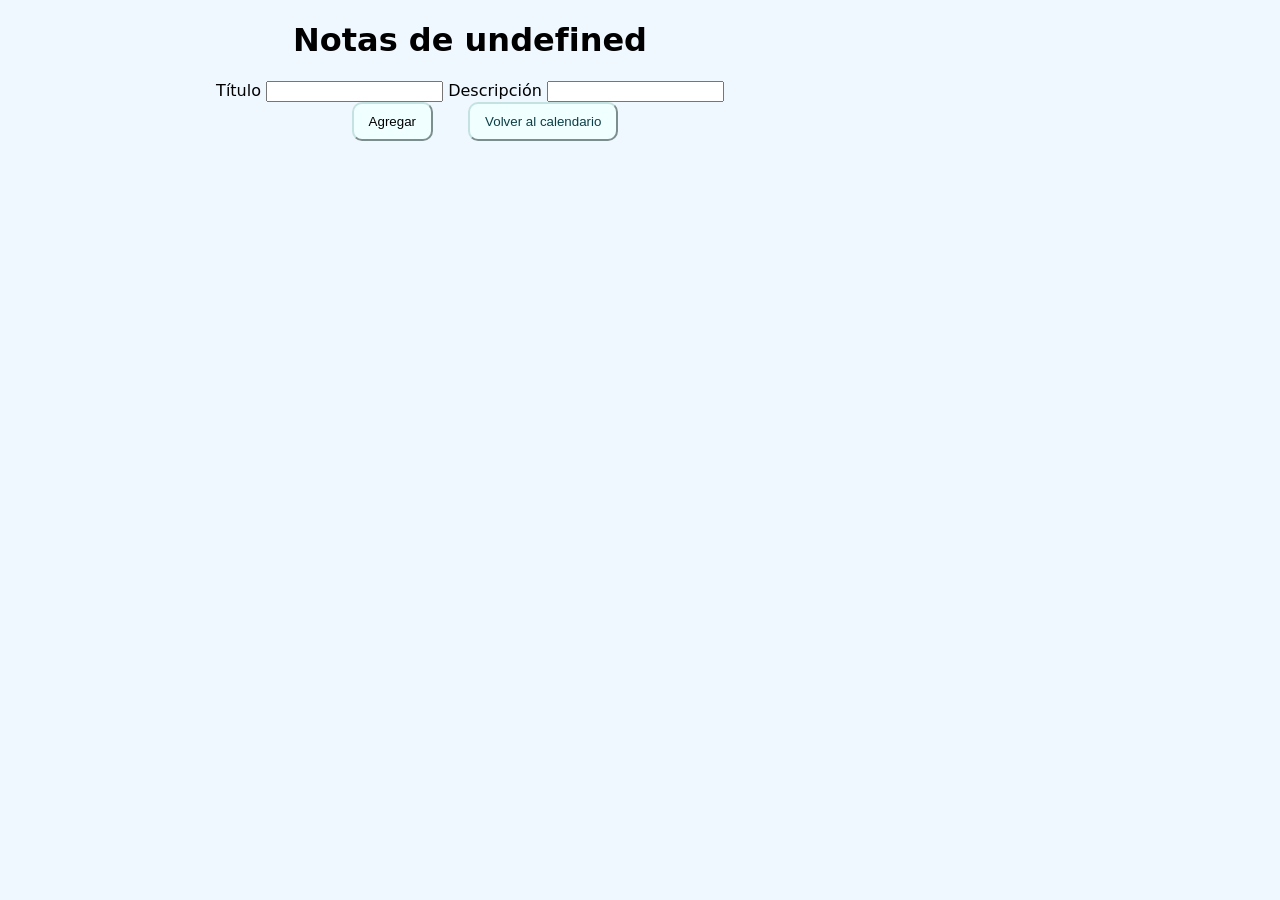
==== mes.html @ 229b1cde "Página web sobre un Gestor de Notas" ====
<!doctype html>
<html lang="es">
<head>
  <meta charset="utf-8" />
  <meta name="viewport" content="width=device-width, initial-scale=1" />
  <title>Calendario de Notas</title>
  <link rel="stylesheet" href="styles.css" />
   <script src="app_mes.js" defer></script>
</head>

<body>
    <header class="cabecera">
        <h1></h1>
    </header>
    <main>

        <section id="entrada">
            <label>
                Título
                <input id="inpTitulo" type="text" required minlength="2" />
            </label>
            <label>
                Descripción
                <input id="inpDescripcion" type="text" required minlength="2" />
            </label>
        </section>
            
        <section id="opciones">
            <button type="button" id="btnAgregar">Agregar</button>
            <button type="button" id="btnRegresar"><a href="index.html">Volver al calendario</a></button>
        </section>

         <section id="secListaNotas">
            <ol id="listaNotas"></ol>
        </section>

        <section>
            <div id="msg"></div>
        </section>
    </main>
</body>
---- styles.css ----
/**
TODO: Cambiar entre off y on
*/

body {
  font-family: system-ui, Arial, sans-serif;
  margin: 20px;
  max-width: 900px;
  text-align: center;
  background-color: aliceblue;
}

table {
    margin: auto;
    border: 2px solid rgb(119, 235, 215);
}

th {
    background-color: rgb(196, 243, 247);
    padding: 10px 20px;
}

th, a:visited, a:hover, a, a:active {
    color: rgb(12, 63, 70);
    text-decoration: none;
}

th.completada {
  color: rgb(15, 166, 185);;
}

button {
  padding: 10px 15px;
  cursor: pointer;
  align-items: center;
  margin-left: 30px;
  background-color: azure;
  border-color: rgb(197, 226, 226);
  border-radius: 10px;
}

#msg {
  margin-top: 10px;
  min-height: 20px;
  color: #b00020;
}
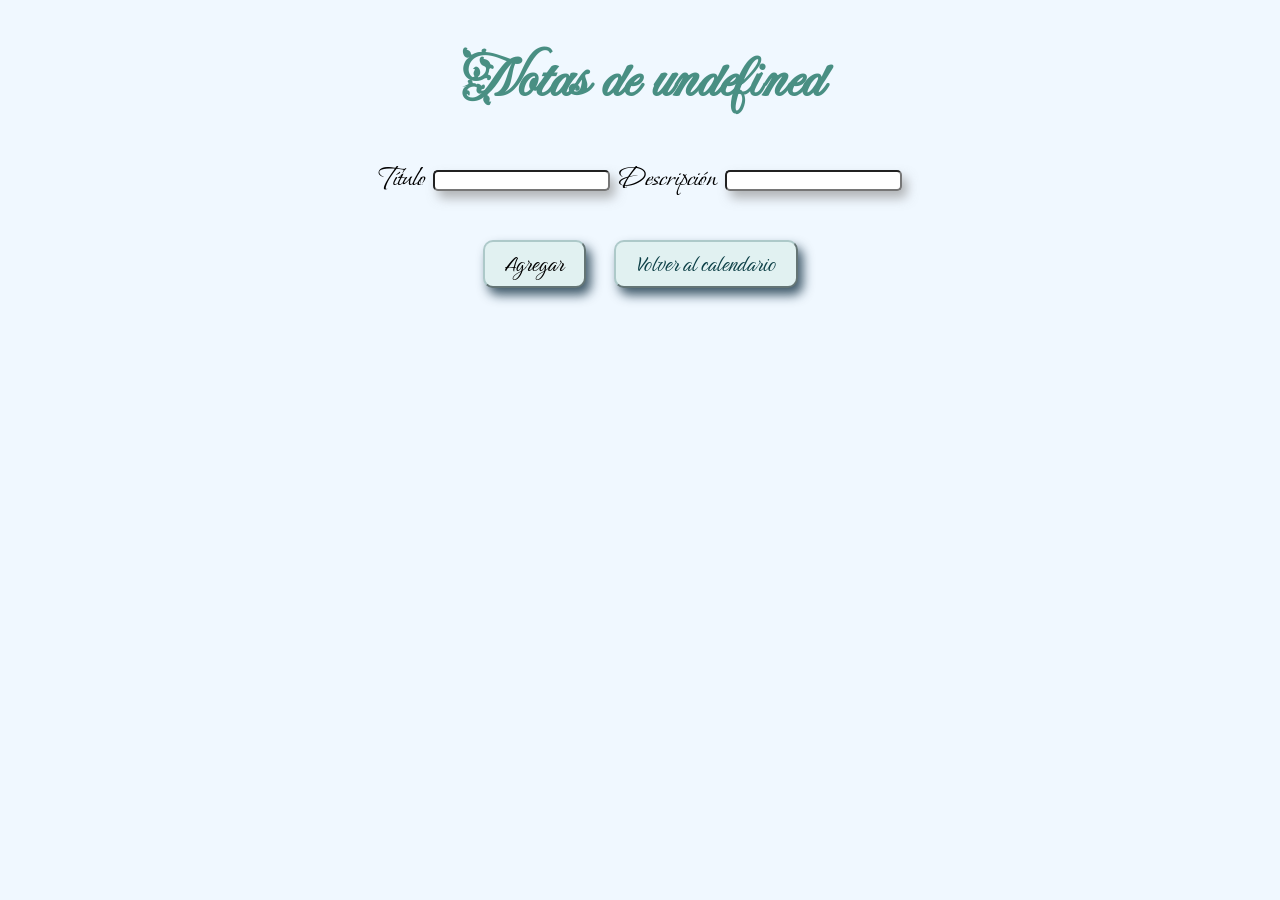
==== commit 8f2618cf: "Proyecto casi terminado, aspecto visual mejorado" ====
--- a/mes.html
+++ b/mes.html
@@ -1,44 +1,44 @@
-<!doctype html>
-<html lang="es">
-<head>
-  <meta charset="utf-8" />
-  <meta name="viewport" content="width=device-width, initial-scale=1" />
-  <title>Calendario de Notas</title>
-  <link rel="stylesheet" href="styles.css" />
-   <script src="app_mes.js" defer></script>
-</head>
-
-<body>
-    <header class="cabecera">
-        <h1></h1>
-    </header>
-    <main>
-
-        <section id="entrada">
-            <label>
-                Título
-                <input id="inpTitulo" type="text" required minlength="2" />
-            </label>
-            <label>
-                Descripción
-                <input id="inpDescripcion" type="text" required minlength="2" />
-            </label>
-        </section>
-            
-        <section id="opciones">
-            <button type="button" id="btnAgregar">Agregar</button>
-            <button type="button" id="btnRegresar"><a href="index.html">Volver al calendario</a></button>
-        </section>
-
-         <section id="secListaNotas">
-            <ol id="listaNotas"></ol>
-        </section>
-
-        <section>
-            <div id="msg"></div>
-        </section>
-    </main>
-</body>
-
-
-
+<!doctype html>
+<html lang="es">
+<head>
+  <meta charset="utf-8" />
+  <meta name="viewport" content="width=device-width, initial-scale=1" />
+  <title>Calendario de Notas</title>
+  <link rel="stylesheet" href="styles.css" />
+   <script src="app_mes.js" defer></script>
+</head>
+
+<body>
+    <header class="cabecera">
+        <h1></h1>
+    </header>
+    <main>
+
+        <section id="entrada">
+            <label>
+                Título
+                <input id="inpTitulo" type="text" required minlength="3" />
+            </label>
+            <label>
+                Descripción
+                <input id="inpDescripcion" type="text" required minlength="3" />
+            </label>
+        </section>
+            <br/>
+        <section id="opciones">
+            <button type="button" id="btnAgregar">Agregar</button>
+            <button type="button" id="btnRegresar"><a href="index.html">Volver al calendario</a></button>
+        </section>
+
+         <section id="secListaNotas">
+            <ol id="listaNotas"></ol>
+        </section>
+
+        <section>
+            <div id="msg"></div>
+        </section>
+    </main>
+</body>
+
+
+
--- a/styles.css
+++ b/styles.css
@@ -1,48 +1,96 @@
-/**
-TODO: Cambiar entre off y on
-*/
-
-body {
-  font-family: system-ui, Arial, sans-serif;
-  margin: 20px;
-  max-width: 900px;
-  text-align: center;
-  background-color: aliceblue;
-}
-
-table {
-    margin: auto;
-    border: 2px solid rgb(119, 235, 215);
-}
-
-th {
-    background-color: rgb(196, 243, 247);
-    padding: 10px 20px;
-}
-
-th, a:visited, a:hover, a, a:active {
-    color: rgb(12, 63, 70);
-    text-decoration: none;
-}
-
-th.completada {
-  color: rgb(15, 166, 185);;
-}
-
-button {
-  padding: 10px 15px;
-  cursor: pointer;
-  align-items: center;
-  margin-left: 30px;
-  background-color: azure;
-  border-color: rgb(197, 226, 226);
-  border-radius: 10px;
-}
-
-#msg {
-  margin-top: 10px;
-  min-height: 20px;
-  color: #b00020;
-}
-
-
+/* ===== FUENTES ===== */
+
+@font-face {
+  font-family: "h1";
+  src: url(fonts/FleurDeLeah-Regular.ttf) format('truetype');
+}
+
+@font-face {
+  font-family: "text";
+  src: url(fonts/BonheurRoyale-Regular.ttf) format('truetype');
+}
+
+@font-face {
+  font-family: "button";
+  src: url(fonts/Birthstone-Regular.ttf) format('truetype');
+}
+
+/* ===== MAIN ===== */
+
+h1 {
+  font-family: "h1";
+  color: rgb(73, 143, 131);
+}
+
+h1:hover {
+  transform: translateY(-2px);
+}
+
+body {
+  font-family: "text", system-ui, Arial, sans-serif;
+  font-size: 30px;
+  margin: 20px auto;
+  max-width: 900px;
+  text-align: center;
+  background-color: aliceblue;
+}
+
+/* ===== TABLA ===== */
+
+table {
+    margin: auto;
+    border: 5px solid rgb(119, 235, 215);
+    border-radius: 10px;
+    box-shadow: 5px 5px 0px 0px #5F8F86, 10px 10px 0px 0px #7FAEA4, 15px 15px 0px 0px #A8C9C1, 20px 20px 0px 0px #CFE2DE, 25px 25px 0px 0px #E6F1EE, 5px 5px 8px -8px rgba(0,0,0,0);
+}
+
+th {
+    background-color: rgb(196, 243, 247);
+    padding: 10px 20px;
+}
+
+th, a:visited, a:hover, a, a:active {
+    color: rgb(12, 63, 70);
+    text-decoration: none;
+}
+
+th:hover {
+  transform: translateY(-2px);
+}
+
+th.completada, th.completada a, th.completada a:visited, th.completada a:hover, th.completada a:active{
+  color: rgb(15, 166, 185);;
+}
+
+input {
+  box-shadow: 5px 7px 11px 0px rgba(157, 159, 160, 0.77); 
+  border-radius: 5px;
+}
+
+/* ===== BOTONES ===== */
+
+button, button a:visited {
+  text-decoration: none;
+  font-family: "button";
+  font-size: 25px;
+  padding: 5px 20px;
+  cursor: pointer;
+  align-items: center;
+  margin: 10px;
+  background-color: rgb(225, 241, 241);
+  border-color: rgb(173, 201, 201);
+  border-radius: 10px;
+  box-shadow: 5px 7px 11px 0px rgba(10, 42, 61, 0.77); 
+}
+
+button:hover{
+  transform: translateY(-2px);
+}
+
+/* ===== MENSJAE ERROR ===== */
+
+#msg {
+  margin-top: 10px;
+  min-height: 20px;
+  color: #b00020;
+}
